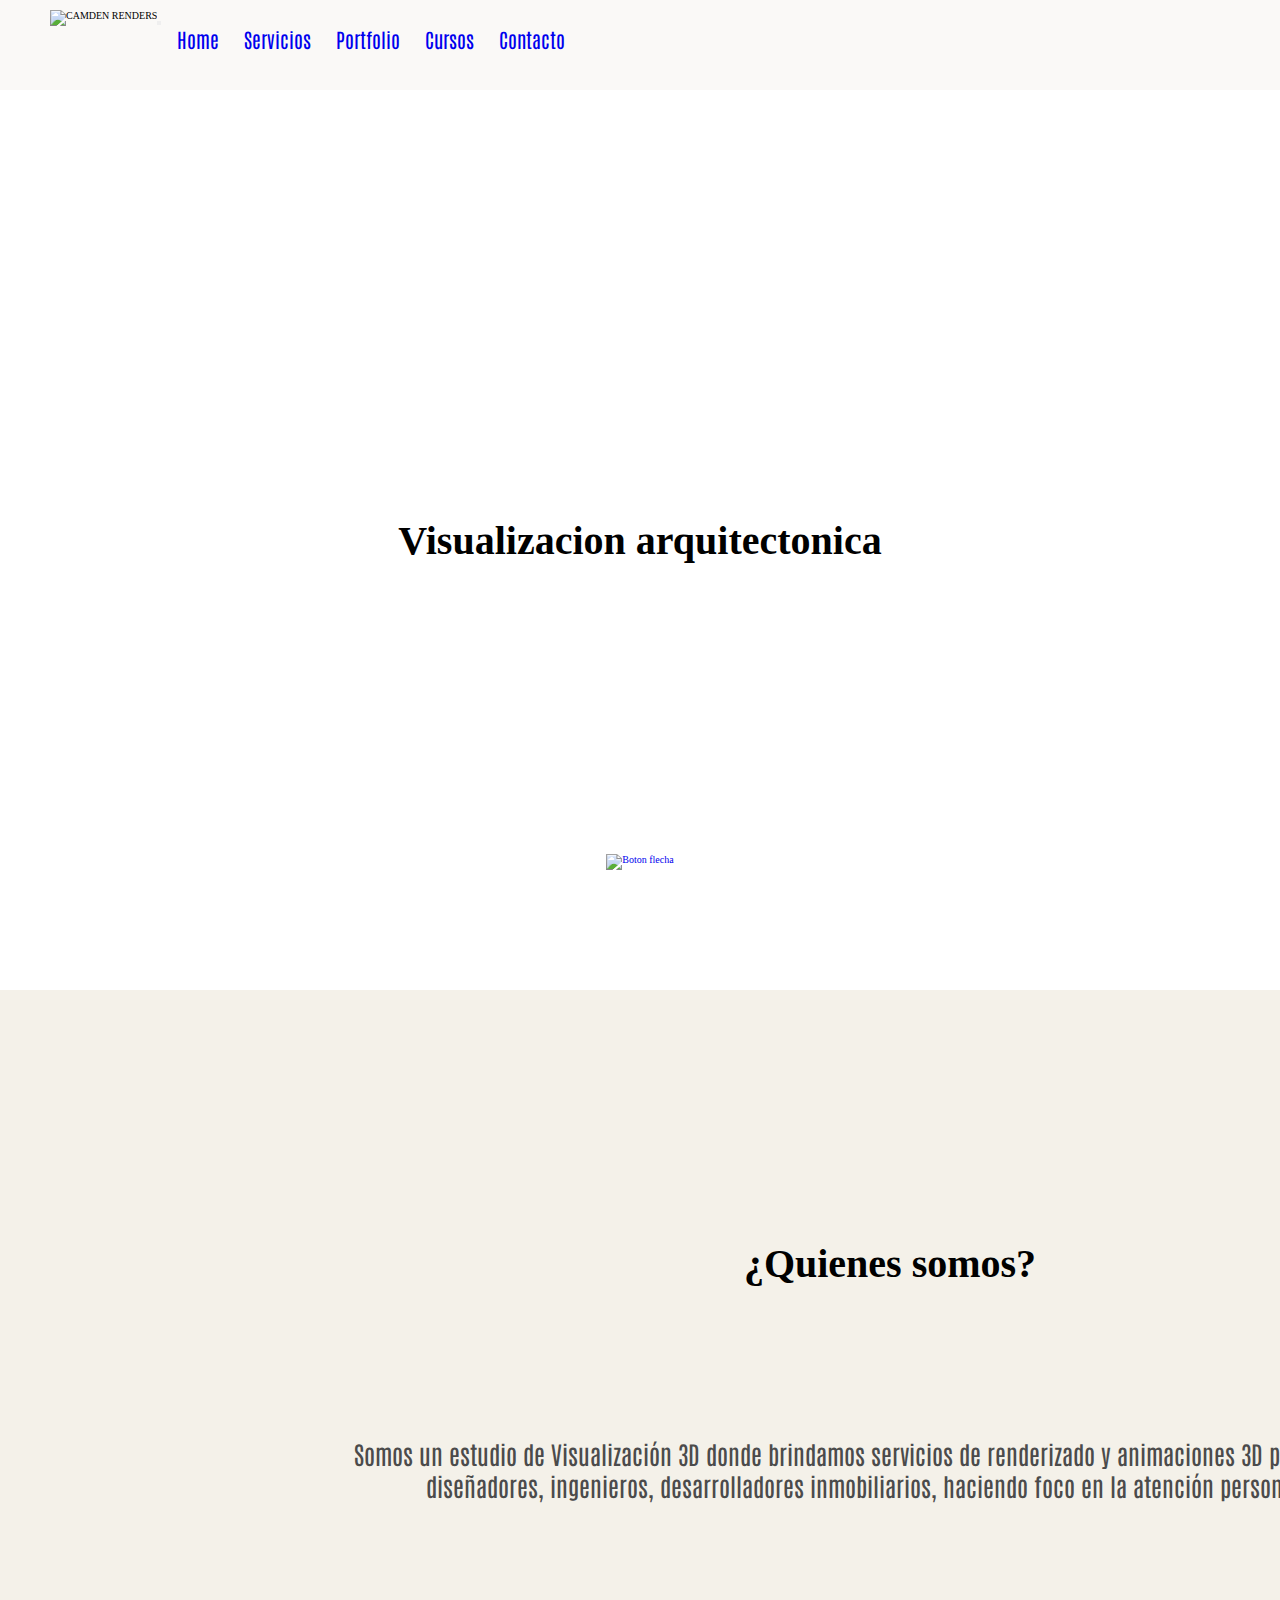
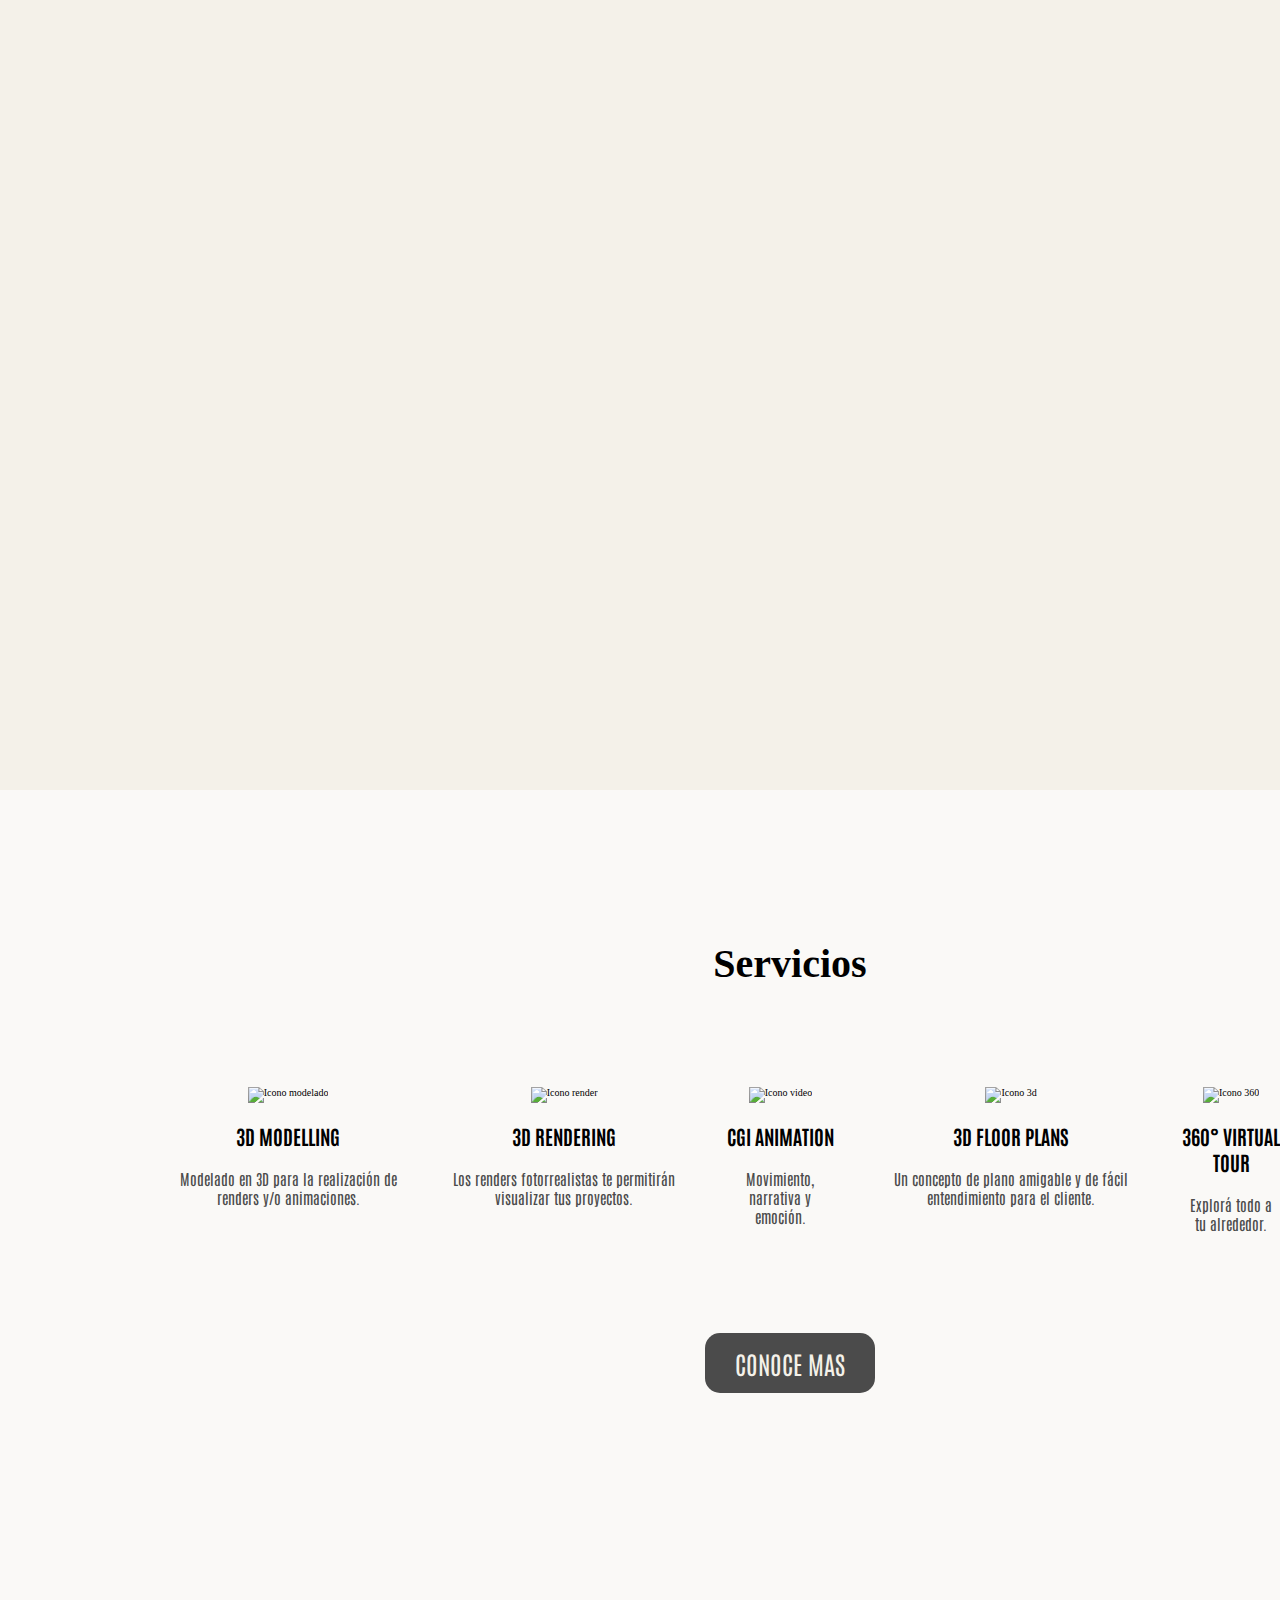
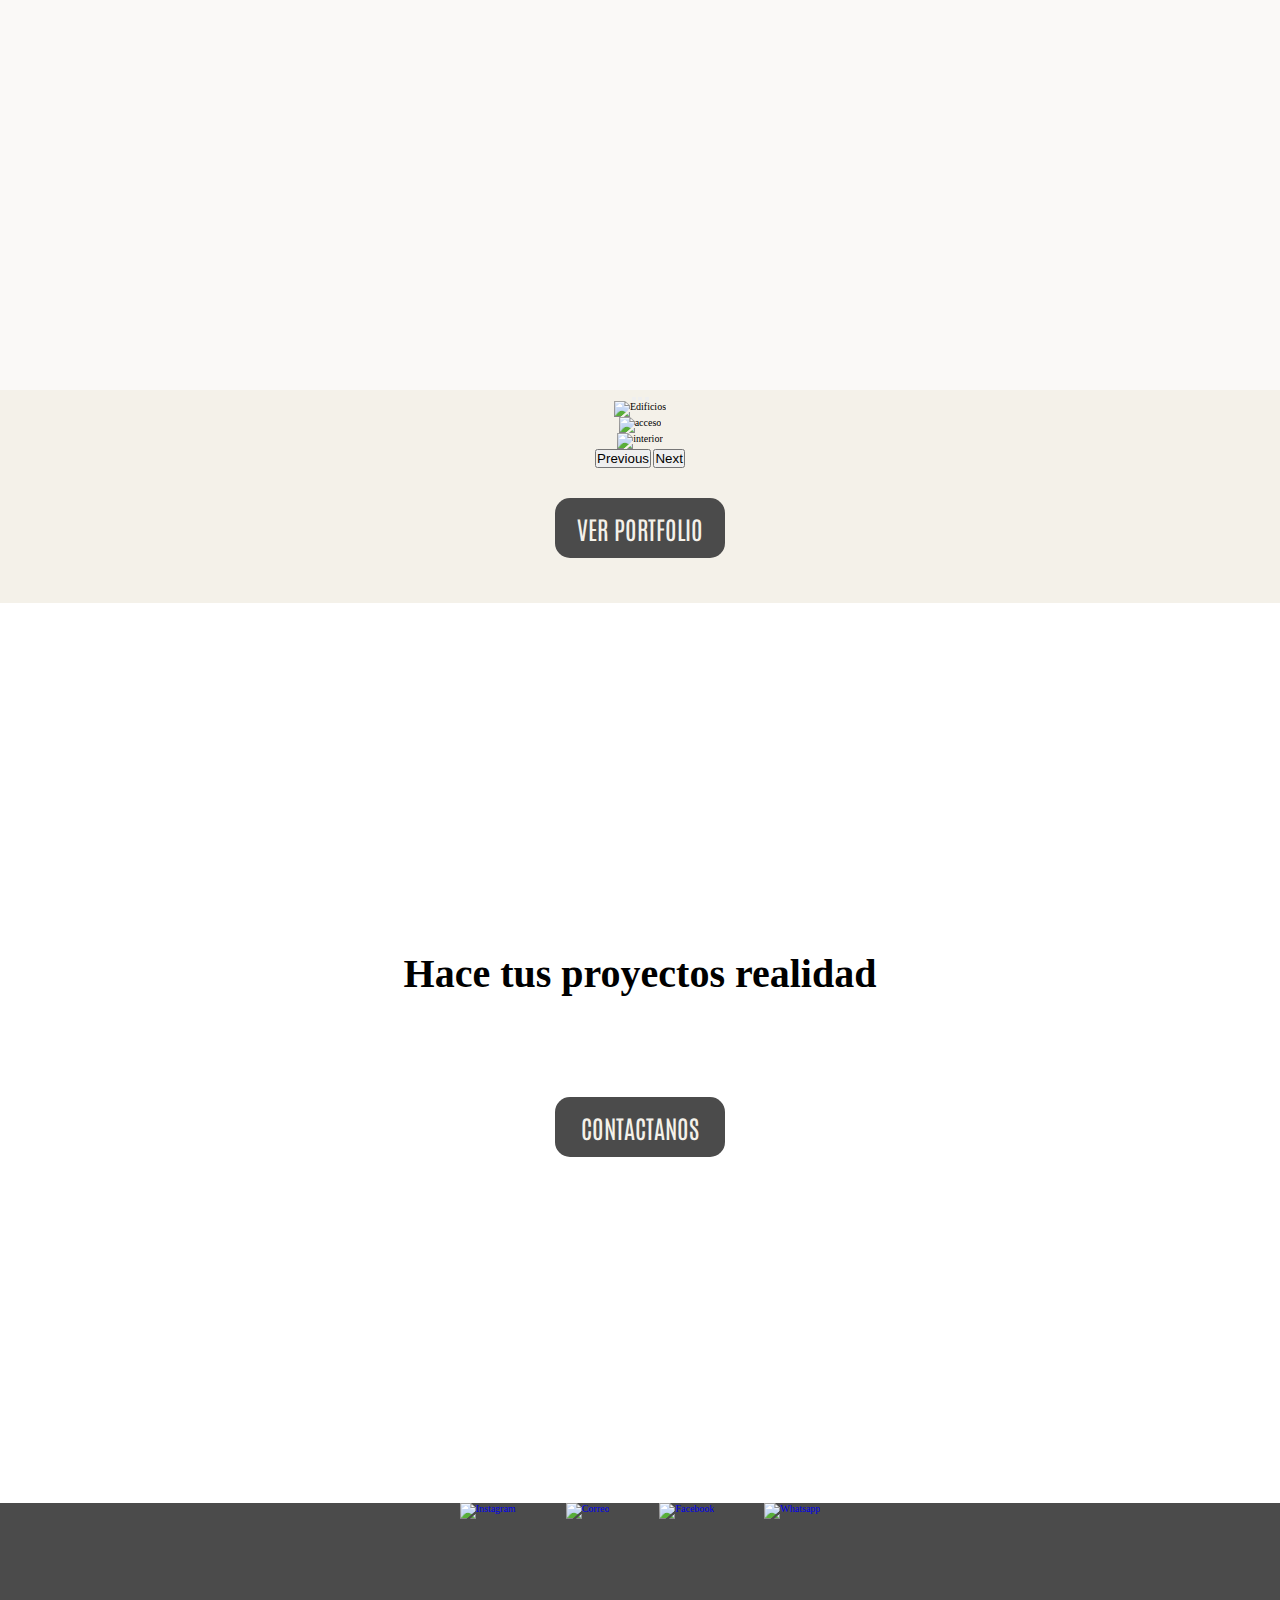
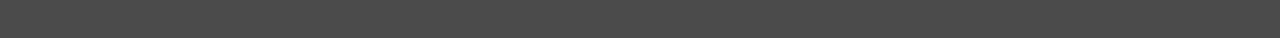
==== index.html @ d3255686 "changes2" ====
<!DOCTYPE html>

<html lang="en">

<head>
    <meta charset="UTF-8">
    <meta http-equiv="X-UA-Compatible" content="IE=edge">
    <meta name="viewport" content="width=device-width, initial-scale=1.0">
    <title>Camden Renders | Home</title>
    <link rel="preconnect" href="https://fonts.googleapis.com">
    <link rel="preconnect" href="https://fonts.gstatic.com" crossorigin>
   
 <!-- FUENTES --> 
    <link href="https://fonts.googleapis.com/css2?family=Antonio:wght@100&display=swap" rel="stylesheet">

<!-- BOOTSTRAP -->
    <link href="https://cdn.jsdelivr.net/npm/bootstrap@5.3.0-alpha1/dist/css/bootstrap.min.css" rel="stylesheet" integrity="sha384-GLhlTQ8iRABdZLl6O3oVMWSktQOp6b7In1Zl3/Jr59b6EGGoI1aFkw7cmDA6j6gD" crossorigin="anonymous">
        
<!-- CSS -->
    <link rel="stylesheet" href="./css/estilos.css">

</head>

<body>

    <div class="grid_container_index">
    
        <!-- MENU -->

        <header>
            <div class="logo">
                <img src="./img/logo.png" alt="CAMDEN RENDERS">
            </div> 
            <nav class="navbar navbar-expand-lg bg-body-tertiary menu">
                <div class="container-fluid">
                    <a class="navbar-brand" href="#"></a>
                    <button class="navbar-toggler" type="button" data-bs-toggle="collapse" data-bs-target="#navbarNavAltMarkup" aria-controls="navbarNavAltMarkup" aria-expanded="false" aria-label="Toggle navigation">
                    <span class="navbar-toggler-icon"></span>
                    </button>
                    <div class="collapse navbar-collapse nav-link" id="navbarNavAltMarkup">
                        <div class="navbar-nav">
                          <a class="nav-link active" aria-current="page" href="./index.html" id="menu2">Home</a>
                          <a class="nav-link" href="./pages/servicios.html" id="menu2">Servicios</a>
                          <a class="nav-link" href="./pages/portfolio.html" id="menu2">Portfolio</a>
                          <a class="nav-link" href="./pages/cursos.html" id="menu2">Cursos</a>
                          <a class="nav-link" href="./pages/contacto.html" id="menu2">Contacto</a>
                        </div>
                    </div>
                </div>
            </nav>
        </header>


        <!-- PRINCIPAL -->

        <main>
            <div>
                <h1>Visualizacion arquitectonica</h1>
            </div>
            <div class="boton_flecha">
                <a href="#quienes_somos">
                    <img src="./img/flecha.png" alt="Boton flecha">
                </a>
            </div>
        </main>


        <!-- SECUNDARIO -->

        <section class="seccion1" id="quienes_somos">
            <article>
                <h2>¿Quienes somos?</h2>
                <p>Somos un estudio de Visualización 3D donde brindamos servicios de renderizado y animaciones 3D para arquitectos, diseñadores, ingenieros, desarrolladores inmobiliarios, haciendo foco en la atención personalizada.</p>
            </article>
        </section>

        
        <section class="seccion2">
            <article>
                <h2>Servicios</h2>
            </article>
            <div class="home_lista_servicios">
                <ul>
                    <li class="home_icono_servicios1">
                        <div>
                            <img src="./img/icono-modelado.png" alt="Icono modelado">
                        </div>
                        <div>
                            <h3>3D MODELLING</h3>
                            <p>Modelado en 3D para la realización de renders y/o animaciones.</p>
                        </div>
                    </li>
                    <li class="home_icono_servicios2">
                        <div>
                            <img src="./img/icono-render.png" alt="Icono render">
                        </div>
                        <div>
                            <h3>3D RENDERING</h3>
                            <p>Los renders fotorrealistas te permitirán visualizar tus proyectos.</p>
                        </div>
                    </li>
                    <li class="home_icono_servicios3">
                        <div>
                            <img src="./img/icono-video.png" alt="Icono video">
                        </div>
                        <div>
                            <h3>CGI ANIMATION</h3>
                            <p>Movimiento, narrativa y emoción.</p>
                        </div>
                    </li>
                    <li class="home_icono_servicios4">
                        <div>
                            <img src="./img/icono-3d.png" alt="Icono 3d">
                        </div>
                        <div>
                            <h3>3D FLOOR PLANS</h3>
                            <p>Un concepto de plano amigable y de fácil entendimiento para el cliente.</p>
                        </div>
                    </li>
                    <li class="home_icono_servicios5">
                        <div>
                            <img src="./img/icono-360.png" alt="Icono 360">
                        </div>
                        <div>
                            <h3>360° VIRTUAL TOUR</h3>
                            <p>Explorá todo a tu alrededor.</p>
                        </div>
                    </li>
                    <li class="home_icono_servicios6">
                        <div>
                            <img src="./img/icono-virtual.png" alt="Icono realidad virtual">
                        </div>
                        <div>
                            <h3>REAL TIME VR</h3>
                            <p>Interactúa con tu proyecto.</p>
                        </div>
                    </li>
                </ul>
            </div>
            <div>
                <a href="./pages/servicios.html"><input type="button" value="CONOCE MAS" class="boton"></a>
            </div>
        </section>


        <section class="seccion3">
             <div id="carouselExampleIndicators" class="carousel slide">
                <div class="carousel-indicators">
                    <button type="button" data-bs-target="#carouselExampleIndicators" data-bs-slide-to="0" class="active" aria-current="true" aria-label="Slide 1"></button>
                    <button type="button" data-bs-target="#carouselExampleIndicators" data-bs-slide-to="1" aria-label="Slide 2"></button>
                    <button type="button" data-bs-target="#carouselExampleIndicators" data-bs-slide-to="2" aria-label="Slide 3"></button>
                </div>
                <div class="carousel-inner">
                    <div class="carousel-item active">
                        <img src="./img/exterior1.jpg" class="d-block w-100 imagen3" alt="Edificios">
                    </div>
                    <div class="carousel-item">
                        <img src="./img/exterior6.jpg" class="d-block w-100 imagen3" alt="acceso">
                    </div>
                    <div class="carousel-item">
                        <img src="./img/interior7.jpg" class="d-block w-100 imagen3" alt="interior">
                    </div>
                </div>
                <button class="carousel-control-prev" type="button" data-bs-target="#carouselExampleIndicators" data-bs-slide="prev">
                    <span class="carousel-control-prev-icon" aria-hidden="true"></span>
                    <span class="visually-hidden">Previous</span>
                </button>
                <button class="carousel-control-next" type="button" data-bs-target="#carouselExampleIndicators" data-bs-slide="next">
                    <span class="carousel-control-next-icon" aria-hidden="true"></span>
                    <span class="visually-hidden">Next</span>
                </button>
            </div>
            <article class="seccion3_boton">
                <div>
                    <a href="./pages/portfolio.html"><input type="button" value="VER PORTFOLIO" class="boton" id="boton_verportfolio"></a>
                </div>
            </article>
        </section>


        <section class="seccion4">
            <article>
                <h2>Hace tus proyectos realidad</h2>
                <div>
                    <a href="./pages/contacto.html"><input type="button" value="CONTACTANOS" class="boton"></a>
                </div>
            </article>
        </section>


        <!-- FOOTER -->

        <footer>
            <ul class="footer">
                <li class="redes">
                    <a href="https://www.instagram.com/camden.renders/">
                        <img src="./img/icono-ig.png" alt="Instagram">
                    </a>
                </li>
                <li class="redes">
                    <a href="https://mail.google.com/">
                        <img src="./img/icono-correo.png" alt="Correo">
                    </a>
                </li>
                <li class="redes">
                    <a href="https://www.facebook.com/camden.renders">
                        <img src="./img/icono-face.png" alt="Facebook">
                    </a>
                </li>
                <li class="redes">
                    <a href="https://web.whatsapp.com/">
                        <img src="./img/icono-whatsapp.png" alt="Whatsapp">
                    </a>
                </li>
            </ul>
        </footer>

    </div>

    
<!-- BOOTSTRAP -->
    <script src="https://cdn.jsdelivr.net/npm/bootstrap@5.3.0-alpha1/dist/js/bootstrap.bundle.min.js" integrity="sha384-w76AqPfDkMBDXo30jS1Sgez6pr3x5MlQ1ZAGC+nuZB+EYdgRZgiwxhTBTkF7CXvN" crossorigin="anonymous"></script>

</body>

</html>
---- css/estilos.css ----
/* FUENTES */
@font-face {
  font-family: julyit;
  src: url(../fuentes/julyit.otf);
}
@font-face {
  font-family: advent;
  src: url(../fuentes/advent.otf);
}
@font-face {
  font-family: tiffanyscript;
  src: url(../fuentes/tiffanyscript.ttf);
}
/* COLORES BACKGROUND */
/* TITULO 1 */
/* TITULO 2 */
/* TITULO 3 */
/* PARRAFO */
/* HEADER - LOGO - NAVBAR */
/* IMAGENES */
/* BOTONES */
/* FOOTER */
.grid_container_index {
  display: grid;
  grid-template-columns: 1fr;
  grid-template-rows: repeat(7 1fr);
  grid-template-areas: "header" "main" "seccion1" "seccion2" "seccion3" "seccion4" "footer";
}
.grid_container_index header {
  grid-area: header;
  width: 100%;
  height: 10vh;
  background-color: #faf9f7;
  display: flex;
  position: sticky;
  top: 0;
  z-index: 2;
}
.grid_container_index header .logo img {
  width: 150px;
  margin-left: 50px;
  margin-top: 10px;
}
.grid_container_index header .menu {
  font-family: Antonio;
  font-size: 2rem;
  color: #4b4b4b;
}
.grid_container_index header #menu2 {
  padding-left: 20px;
}
.grid_container_index main {
  grid-area: main;
  background-image: url(../img/portada_home.jpg);
  background-position: center;
  background-size: cover;
  height: 100vh;
  width: 100%;
  position: relative;
  display: flex;
  justify-content: center;
  align-items: center;
  flex-direction: column;
}
.grid_container_index main h1 {
  font-family: tiffanyscript;
  font-size: 4rem;
  color: black;
  font-weight: bold;
  text-align: center;
}
.grid_container_index main .boton_flecha img {
  height: 100px;
}
.grid_container_index main .boton_flecha {
  position: absolute;
  bottom: 120px;
}
.grid_container_index section {
  width: 100%;
}
.grid_container_index .seccion1 {
  grid-area: seccion1;
  background-color: #f4f1e9;
  padding: 250px;
  height: 100vh;
}
.grid_container_index .seccion1 h2 {
  font-family: tiffanyscript;
  font-size: 4rem;
  color: black;
  text-align: center;
}
.grid_container_index .seccion1 p {
  font-family: "Antonio", sans-serif;
  font-size: 25px;
  color: #4b4b4b;
  text-align: center;
  padding-top: 150px;
  padding-left: 100px;
  padding-right: 100px;
}
.grid_container_index .seccion2 {
  grid-area: seccion2;
  height: 100vh;
  background-color: #faf9f7;
  text-align: center;
  padding: 150px;
}
.grid_container_index .seccion2 h2 {
  font-family: tiffanyscript;
  font-size: 4rem;
  color: black;
  text-align: center;
}
.grid_container_index .seccion2 .home_lista_servicios img {
  height: 100px;
}
.grid_container_index .seccion2 .home_lista_servicios {
  margin-top: 100px;
}
.grid_container_index .seccion2 ul {
  display: flex;
  flex-direction: row;
  justify-content: center;
}
.grid_container_index .seccion2 h3 {
  font-family: "Antonio", sans-serif;
  font-size: 2rem;
  color: black;
  text-align: center;
  margin-top: 20px;
  padding-bottom: 20px;
}
.grid_container_index .seccion2 p {
  font-family: "Antonio", sans-serif;
  font-size: 15px;
  color: #4b4b4b;
  text-align: center;
  padding-left: 20px;
  padding-right: 20px;
}
.grid_container_index .seccion2 .boton {
  color: #f4f1e9;
  background-color: #4b4b4b;
  font-family: "Antonio", sans-serif;
  font-size: 2.5rem;
  text-align: center;
  width: 170px;
  height: 60px;
  border-radius: 15px;
  border: none;
  margin-top: 100px;
}
.grid_container_index .seccion2 .boton:hover {
  background-color: #dbdbdb;
  color: #4b4b4b;
}
.grid_container_index .seccion3 {
  grid-area: seccion3;
  background-color: #f4f1e9;
  text-align: center;
}
.grid_container_index .seccion3 .seccion3_boton {
  height: 15vh;
}
.grid_container_index .seccion3 .boton {
  color: #f4f1e9;
  background-color: #4b4b4b;
  font-family: "Antonio", sans-serif;
  font-size: 2.5rem;
  text-align: center;
  width: 170px;
  height: 60px;
  border-radius: 15px;
  border: none;
  margin-top: 30px;
}
.grid_container_index .seccion3 .boton:hover {
  background-color: #dbdbdb;
  color: #4b4b4b;
}
.grid_container_index .seccion4 {
  grid-area: seccion4;
  background-image: url(../img/portada_home2.jpg);
  background-position: center;
  background-size: cover;
  height: 100vh;
  width: 100%;
  display: flex;
  justify-content: center;
  align-items: center;
  flex-direction: column;
  text-align: center;
}
.grid_container_index .seccion4 h2 {
  font-family: tiffanyscript;
  font-size: 4rem;
  color: black;
  text-align: center;
}
.grid_container_index .seccion4 .boton {
  color: #f4f1e9;
  background-color: #4b4b4b;
  font-family: "Antonio", sans-serif;
  font-size: 2.5rem;
  text-align: center;
  width: 170px;
  height: 60px;
  border-radius: 15px;
  border: none;
  margin-top: 100px;
}
.grid_container_index .seccion4 .boton:hover {
  background-color: #dbdbdb;
  color: #4b4b4b;
}
.grid_container_index footer {
  grid-area: footer;
  width: 100%;
  background-color: #4b4b4b;
  height: 15vh;
}
.grid_container_index footer .footer {
  display: flex;
  flex-direction: row;
  justify-content: center;
  align-items: center;
}
.grid_container_index footer .redes img {
  height: 65px;
  padding-left: 25px;
  padding-right: 25px;
}

/* GENERALES */
a {
  text-decoration: none;
}

* {
  margin: 0;
  padding: 0;
}

html {
  font-size: 62.5%;
}

li {
  list-style: none;
}

/*# sourceMappingURL=estilos.css.map */
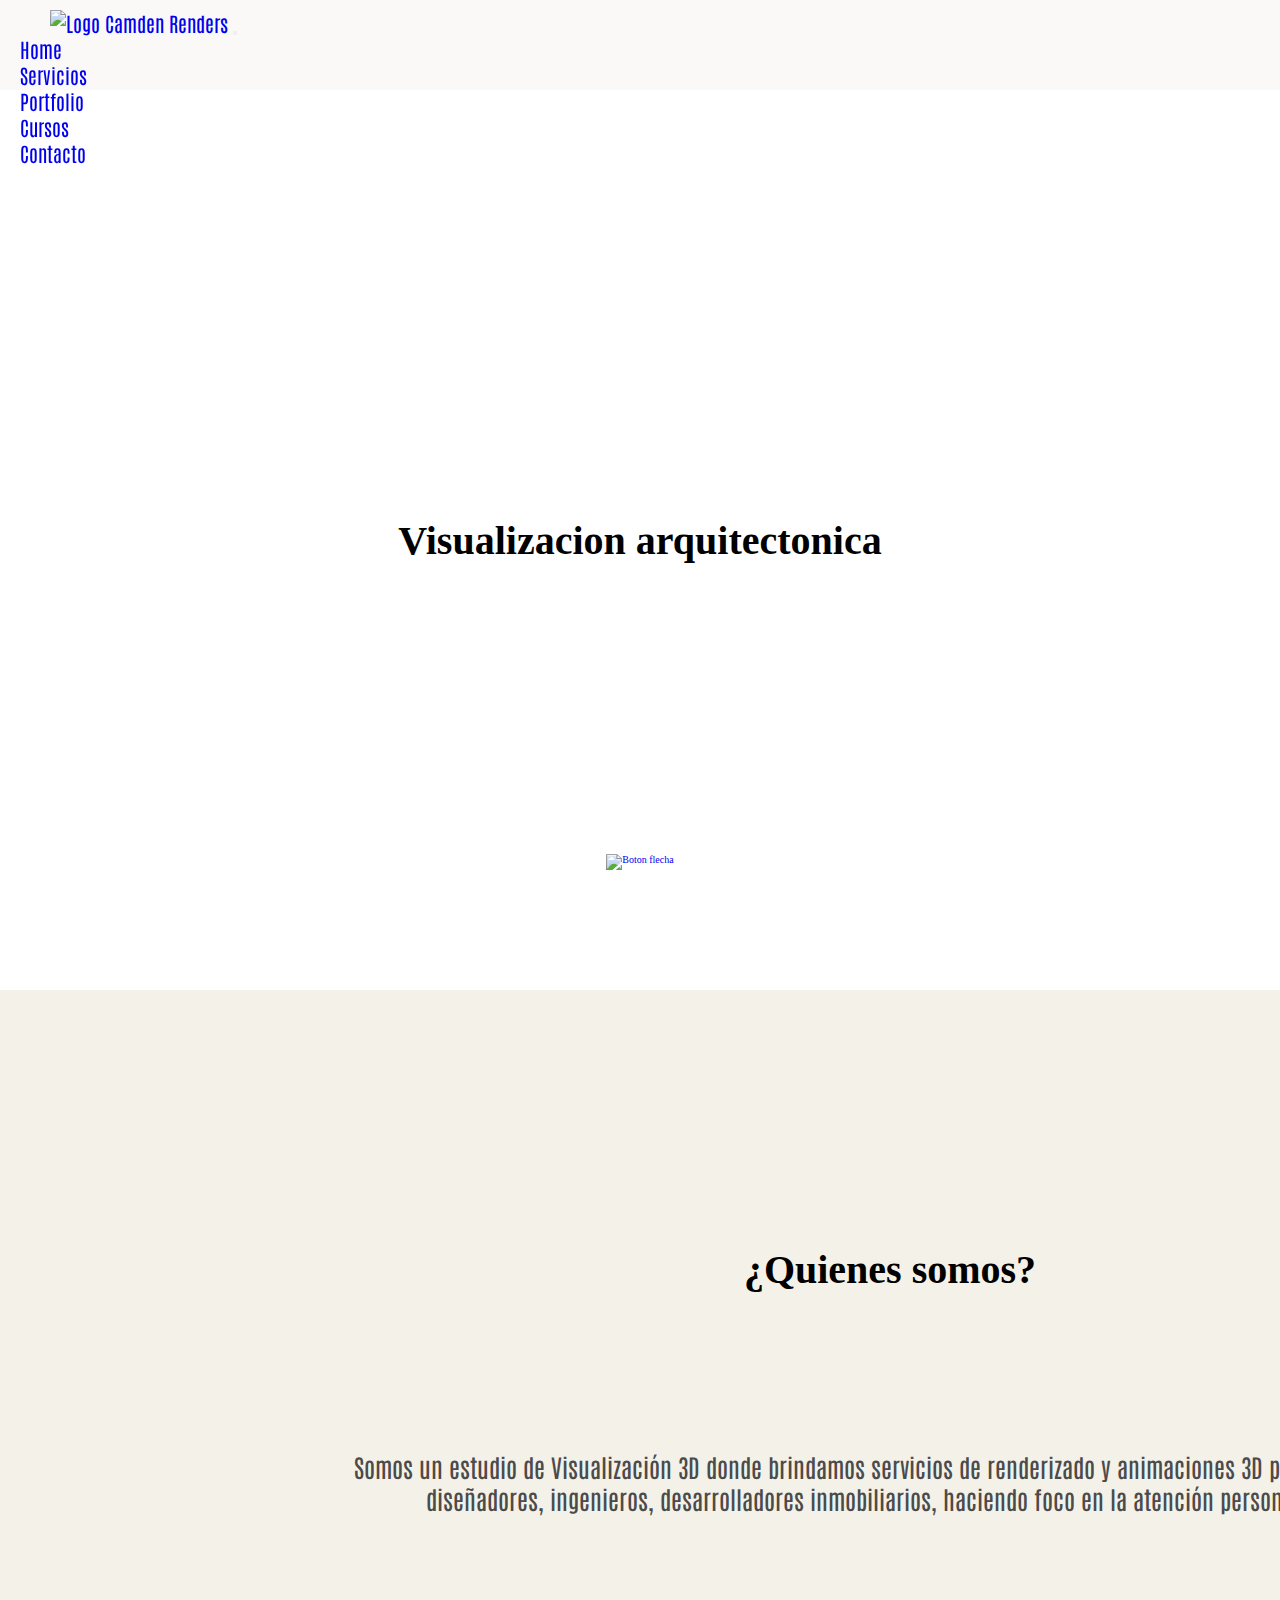
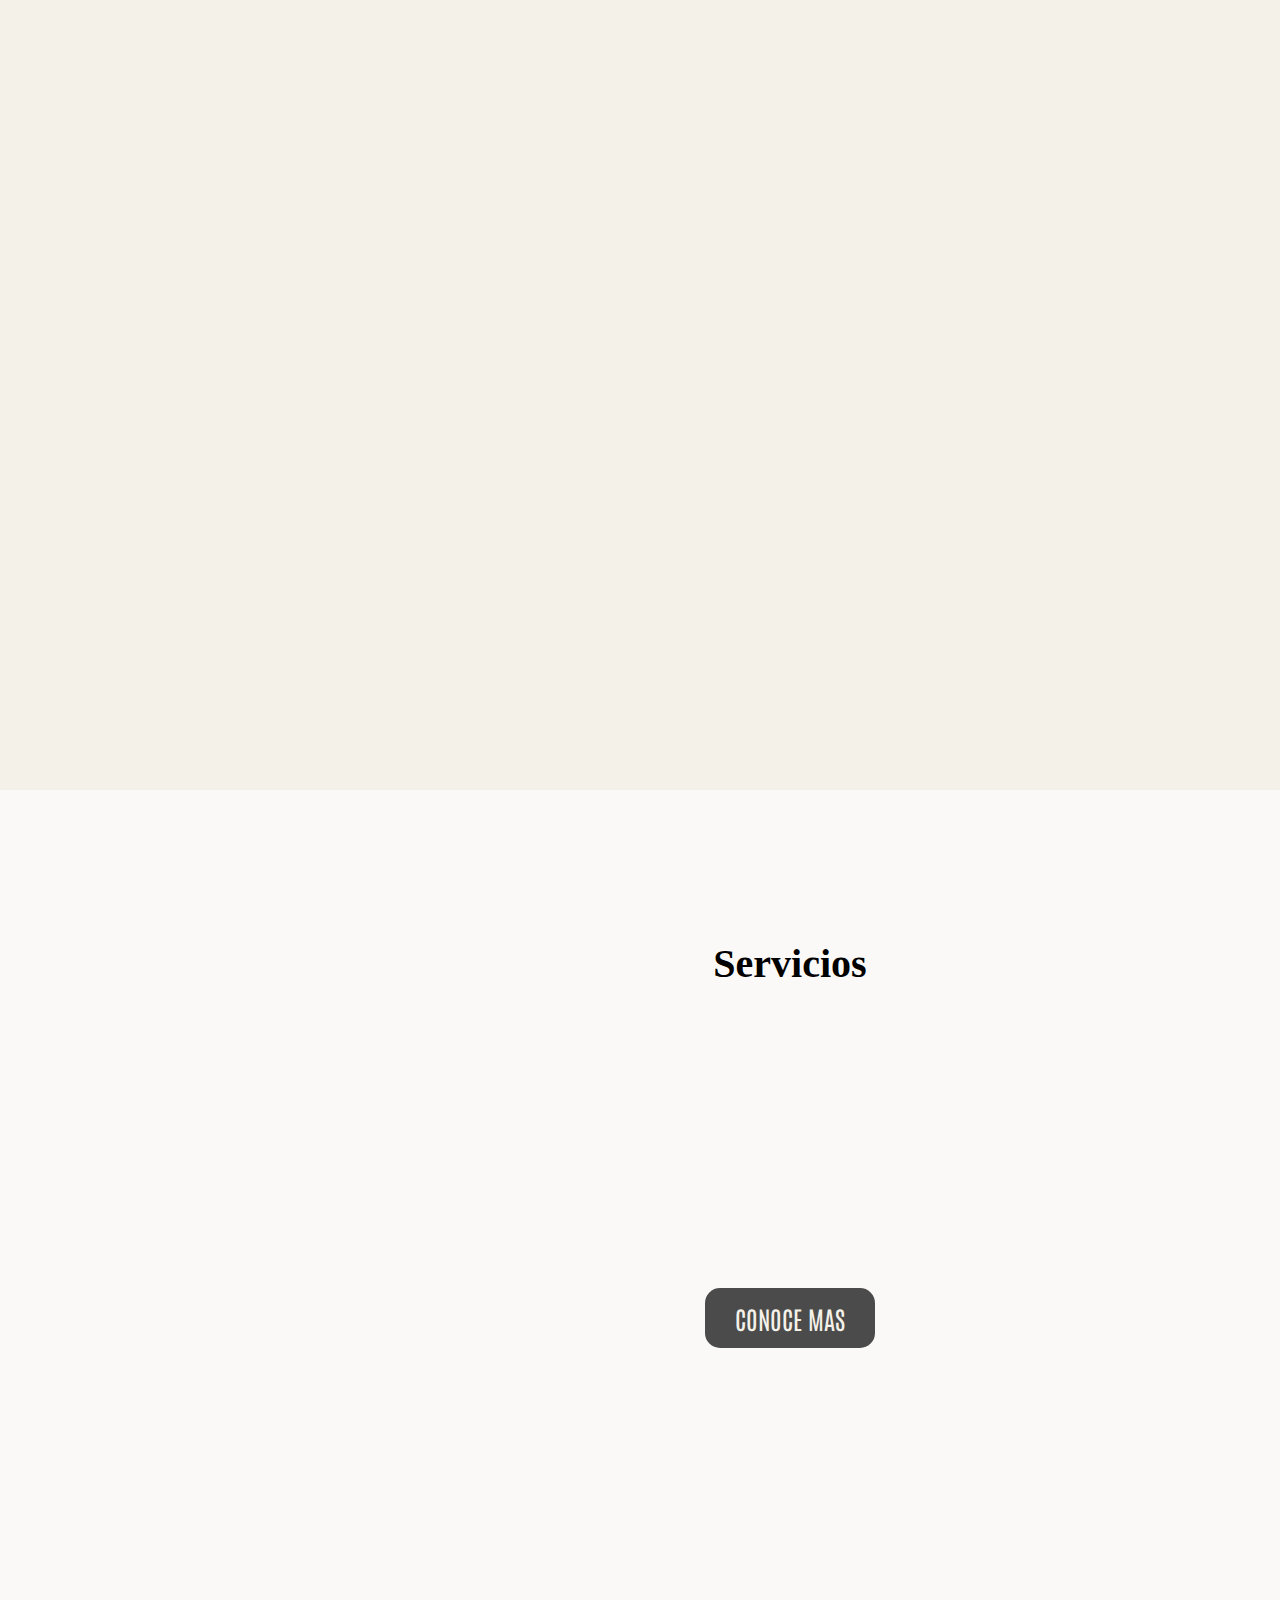
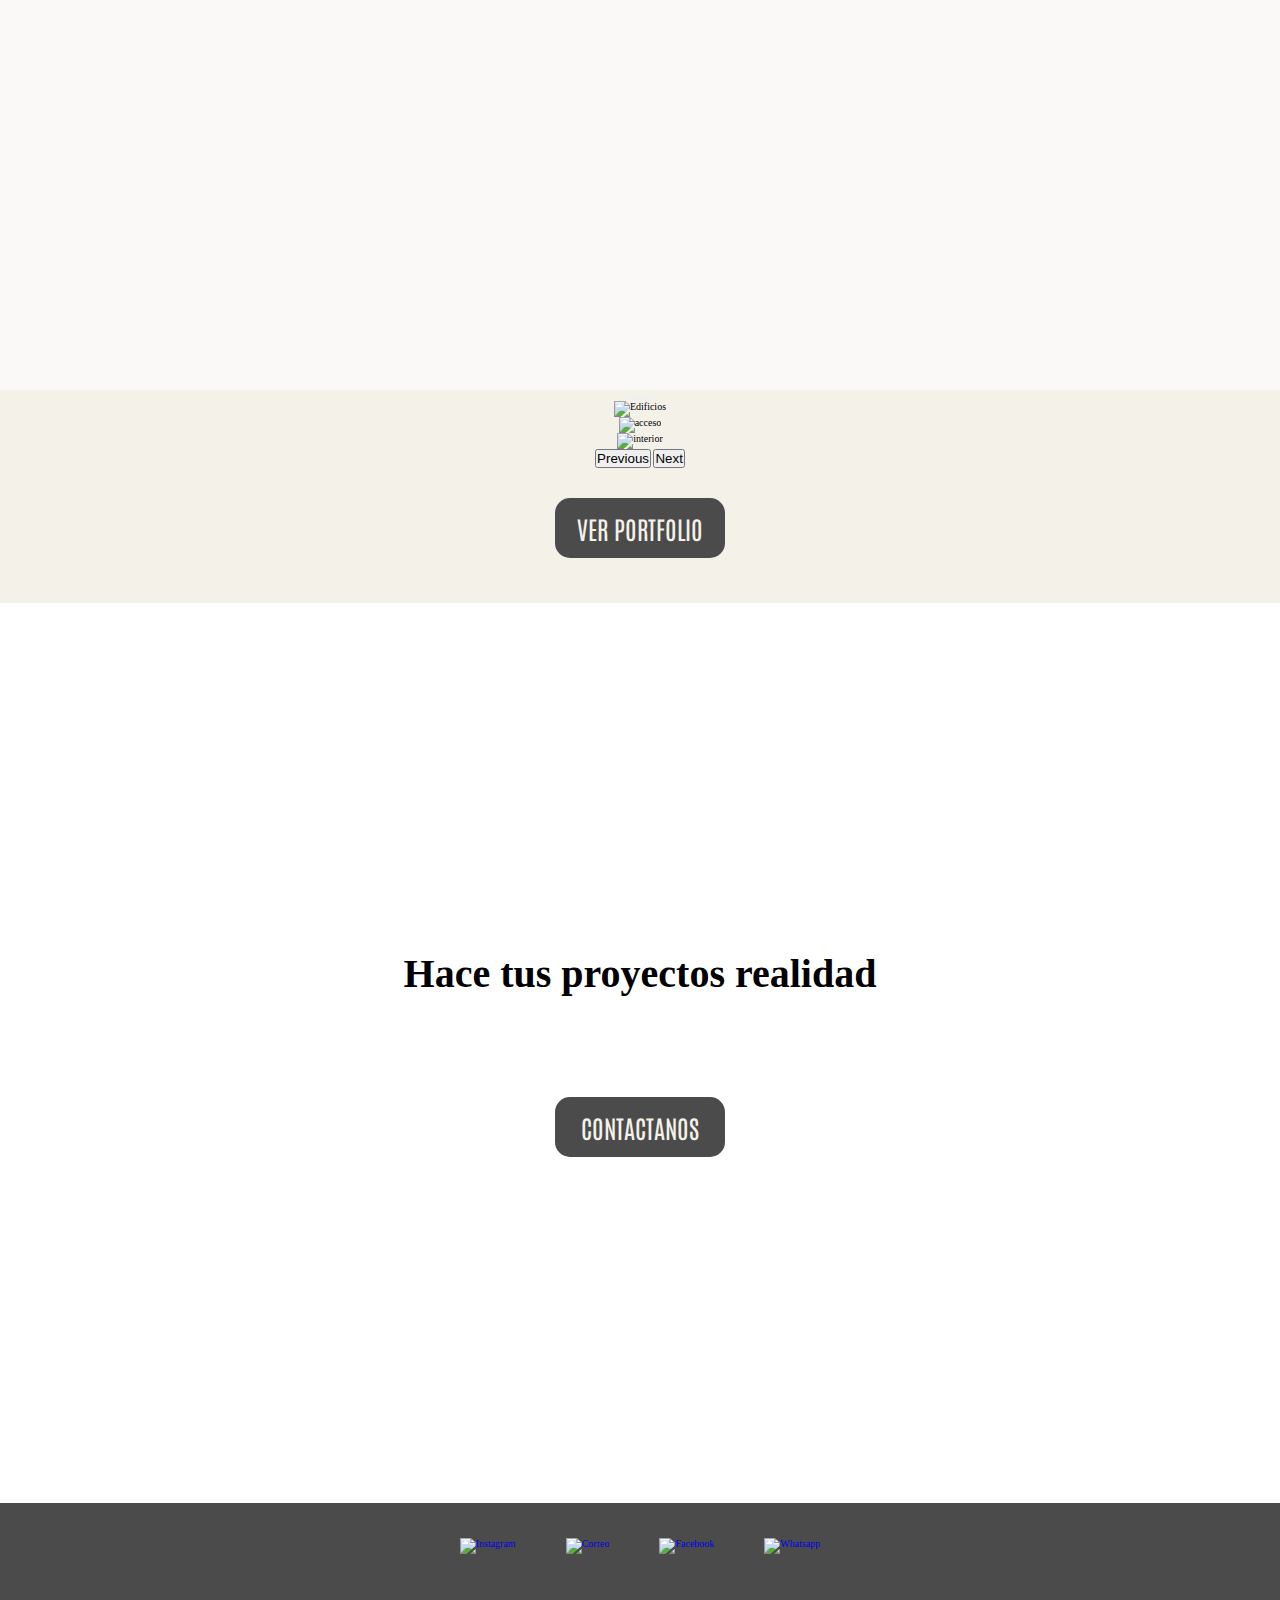
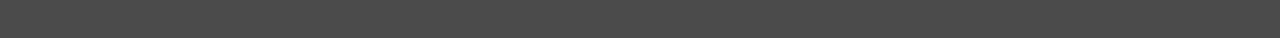
==== commit 6fd4f23d: "changes15" ====
--- a/index.html
+++ b/index.html
@@ -6,7 +6,9 @@
     <meta charset="UTF-8">
     <meta http-equiv="X-UA-Compatible" content="IE=edge">
     <meta name="viewport" content="width=device-width, initial-scale=1.0">
-    <title>Camden Renders | Home</title>
+    <meta name="description" content="Estudio de visualización arquitectónica que dedicado a la realización de renders, realidad virtual y diseño 3d para tus proyectos.">
+    <meta name="keywords" content="renders, visuailizacion arquitectonica, arquitectura, diseño 3d, renders interiores, renders exteriores, realidad virtual, visualizacio 3d, diseño, interiorismo, rendering, architectural visualization, interior design, servicios de renders, tour 360, recorrido virtual, recorrido arquitectonico, modelado en 3d, 3d modelling">
+    <title>Camden Renders | Le damos vida a tus proyectos - Home</title>
     <link rel="preconnect" href="https://fonts.googleapis.com">
     <link rel="preconnect" href="https://fonts.gstatic.com" crossorigin>
    
@@ -19,6 +21,9 @@
 <!-- CSS -->
     <link rel="stylesheet" href="./css/estilos.css">
 
+<!-- AOS -->
+    <link href="https://unpkg.com/aos@2.3.1/dist/aos.css" rel="stylesheet">
+
 </head>
 
 <body>
@@ -28,24 +33,33 @@
         <!-- MENU -->
 
         <header>
-            <div class="logo">
-                <img src="./img/logo.png" alt="CAMDEN RENDERS">
-            </div> 
-            <nav class="navbar navbar-expand-lg bg-body-tertiary menu">
+            <nav class="navbar navbar-expand-md bg-body-tertiary menu">
                 <div class="container-fluid">
-                    <a class="navbar-brand" href="#"></a>
-                    <button class="navbar-toggler" type="button" data-bs-toggle="collapse" data-bs-target="#navbarNavAltMarkup" aria-controls="navbarNavAltMarkup" aria-expanded="false" aria-label="Toggle navigation">
+                    <a class="navbar-brand logo" href="./index.html">
+                        <img src="./img/logo.png" alt=" Logo Camden Renders">   
+                    </a>
+                <button class="navbar-toggler" type="button" data-bs-toggle="collapse" data-bs-target="#navbarNav" aria-controls="navbarNav" aria-expanded="false" aria-label="Toggle navigation">
                     <span class="navbar-toggler-icon"></span>
-                    </button>
-                    <div class="collapse navbar-collapse nav-link" id="navbarNavAltMarkup">
-                        <div class="navbar-nav">
-                          <a class="nav-link active" aria-current="page" href="./index.html" id="menu2">Home</a>
-                          <a class="nav-link" href="./pages/servicios.html" id="menu2">Servicios</a>
-                          <a class="nav-link" href="./pages/portfolio.html" id="menu2">Portfolio</a>
-                          <a class="nav-link" href="./pages/cursos.html" id="menu2">Cursos</a>
-                          <a class="nav-link" href="./pages/contacto.html" id="menu2">Contacto</a>
-                        </div>
-                    </div>
+                </button>
+                <div class="collapse navbar-collapse justify-content-end" id="navbarNav">
+                    <ul class="navbar-nav">
+                    <li class="nav-item">
+                        <a class="nav-link active" aria-current="page" href="./index.html" id="menu2">Home</a>
+                    </li>
+                    <li class="nav-item">
+                        <a class="nav-link" href="./pages/servicios.html" id="menu2">Servicios</a>
+                    </li>
+                    <li class="nav-item">
+                        <a class="nav-link" href="./pages/portfolio.html" id="menu2">Portfolio</a>
+                    </li>
+                    <li class="nav-item">
+                        <a class="nav-link" href="./pages/cursos.html" id="menu2">Cursos</a>
+                    </li>
+                    <li class="nav-item">
+                        <a class="nav-link" href="./pages/contacto.html" id="menu2">Contacto</a>
+                    </li>
+                    </ul>
+                </div>
                 </div>
             </nav>
         </header>
@@ -81,58 +95,31 @@
             </article>
             <div class="home_lista_servicios">
                 <ul>
-                    <li class="home_icono_servicios1">
-                        <div>
+                    <li>
+                        <div data-aos="zoom-in">
                             <img src="./img/icono-modelado.png" alt="Icono modelado">
                         </div>
-                        <div>
+                        <div data-aos="zoom-in">
                             <h3>3D MODELLING</h3>
                             <p>Modelado en 3D para la realización de renders y/o animaciones.</p>
                         </div>
                     </li>
-                    <li class="home_icono_servicios2">
-                        <div>
+                    <li>
+                        <div data-aos="zoom-in">
                             <img src="./img/icono-render.png" alt="Icono render">
                         </div>
-                        <div>
+                        <div data-aos="zoom-in">
                             <h3>3D RENDERING</h3>
                             <p>Los renders fotorrealistas te permitirán visualizar tus proyectos.</p>
                         </div>
                     </li>
-                    <li class="home_icono_servicios3">
-                        <div>
+                    <li>
+                        <div data-aos="zoom-in">
                             <img src="./img/icono-video.png" alt="Icono video">
                         </div>
-                        <div>
+                        <div data-aos="zoom-in">
                             <h3>CGI ANIMATION</h3>
-                            <p>Movimiento, narrativa y emoción.</p>
-                        </div>
-                    </li>
-                    <li class="home_icono_servicios4">
-                        <div>
-                            <img src="./img/icono-3d.png" alt="Icono 3d">
-                        </div>
-                        <div>
-                            <h3>3D FLOOR PLANS</h3>
-                            <p>Un concepto de plano amigable y de fácil entendimiento para el cliente.</p>
-                        </div>
-                    </li>
-                    <li class="home_icono_servicios5">
-                        <div>
-                            <img src="./img/icono-360.png" alt="Icono 360">
-                        </div>
-                        <div>
-                            <h3>360° VIRTUAL TOUR</h3>
-                            <p>Explorá todo a tu alrededor.</p>
-                        </div>
-                    </li>
-                    <li class="home_icono_servicios6">
-                        <div>
-                            <img src="./img/icono-virtual.png" alt="Icono realidad virtual">
-                        </div>
-                        <div>
-                            <h3>REAL TIME VR</h3>
-                            <p>Interactúa con tu proyecto.</p>
+                            <p>Viví tu proyecto a través de un recorrido con recursos cinematográficos.</p>
                         </div>
                     </li>
                 </ul>
@@ -158,7 +145,7 @@
                         <img src="./img/exterior6.jpg" class="d-block w-100 imagen3" alt="acceso">
                     </div>
                     <div class="carousel-item">
-                        <img src="./img/interior7.jpg" class="d-block w-100 imagen3" alt="interior">
+                        <img src="./img/interior1.jpg" class="d-block w-100 imagen3" alt="interior">
                     </div>
                 </div>
                 <button class="carousel-control-prev" type="button" data-bs-target="#carouselExampleIndicators" data-bs-slide="prev">
@@ -219,8 +206,15 @@
 
     
 <!-- BOOTSTRAP -->
+
     <script src="https://cdn.jsdelivr.net/npm/bootstrap@5.3.0-alpha1/dist/js/bootstrap.bundle.min.js" integrity="sha384-w76AqPfDkMBDXo30jS1Sgez6pr3x5MlQ1ZAGC+nuZB+EYdgRZgiwxhTBTkF7CXvN" crossorigin="anonymous"></script>
 
+<!-- AOS -->
+    <script src="https://unpkg.com/aos@2.3.1/dist/aos.js"></script>
+    <script>
+        AOS.init();
+    </script>
+
 </body>
 
 </html>--- a/css/estilos.css
+++ b/css/estilos.css
@@ -90,6 +90,7 @@
   font-size: 4rem;
   color: black;
   text-align: center;
+  line-height: 6rem;
 }
 .grid_container_index .seccion1 p {
   font-family: "Antonio", sans-serif;
@@ -231,8 +232,780 @@
   height: 65px;
   padding-left: 25px;
   padding-right: 25px;
+  margin-top: 35px;
 }
 
+@media (max-width: 768px) {
+  .grid_container_index header {
+    width: 100vw;
+    height: 9vh;
+  }
+  .grid_container_index header .logo img {
+    width: 100px;
+    margin-left: 30px;
+    margin-right: 100px;
+    margin-top: 3px;
+  }
+  .grid_container_index main {
+    height: 100vh;
+    width: 100vw;
+  }
+  .grid_container_index main h1 {
+    font-size: 3rem;
+    line-height: 6rem;
+  }
+  .grid_container_index main .boton_flecha img {
+    height: 80px;
+  }
+  .grid_container_index section {
+    width: 100vw;
+    justify-content: center;
+  }
+  .grid_container_index .seccion1 {
+    padding: 5px;
+  }
+  .grid_container_index .seccion1 h2 {
+    padding-top: 130px;
+    font-size: 3rem;
+  }
+  .grid_container_index .seccion1 p {
+    font-size: 20px;
+    padding-top: 70px;
+    padding-left: 30px;
+    padding-right: 30px;
+  }
+  .grid_container_index .seccion2 {
+    height: 100%;
+    padding: 15px;
+  }
+  .grid_container_index .seccion2 h2 {
+    padding-top: 100px;
+    font-size: 3rem;
+  }
+  .grid_container_index .seccion2 ul {
+    flex-direction: column;
+  }
+  .grid_container_index .seccion2 h3 {
+    font-size: 2rem;
+  }
+  .grid_container_index .seccion2 p {
+    font-size: 18px;
+    padding-left: 15px;
+    padding-right: 15px;
+  }
+  .grid_container_index .seccion2 .home_lista_servicios img {
+    height: 120px;
+  }
+  .grid_container_index .seccion2 li {
+    padding-top: 50px;
+  }
+  .grid_container_index .seccion2 .boton {
+    margin-top: 30px;
+    margin-bottom: 30px;
+    font-size: 2rem;
+    width: 120px;
+    height: 50px;
+  }
+  .grid_container_index .seccion3 .boton {
+    margin-top: 30px;
+    font-size: 2rem;
+    width: 120px;
+    height: 50px;
+  }
+  .grid_container_index .seccion4 h2 {
+    font-size: 3rem;
+    line-height: 6rem;
+  }
+  .grid_container_index .seccion4 .boton {
+    font-size: 2rem;
+    width: 120px;
+    height: 50px;
+  }
+  .grid_container_index footer {
+    height: 11vh;
+  }
+  .grid_container_index footer .redes img {
+    height: 35px;
+    margin-top: 15px;
+    padding-left: 15px;
+    padding-right: 15px;
+  }
+}
+.grid_container_servicios {
+  display: grid;
+  grid-template-columns: 1fr;
+  grid-template-rows: repeat(4 1fr);
+  grid-template-areas: "header" "main" "seccion" "footer";
+}
+.grid_container_servicios header {
+  grid-area: header;
+  width: 100%;
+  height: 10vh;
+  background-color: #faf9f7;
+  display: flex;
+  position: sticky;
+  top: 0;
+  z-index: 2;
+}
+.grid_container_servicios header .logo img {
+  width: 150px;
+  margin-left: 50px;
+  margin-top: 10px;
+}
+.grid_container_servicios header .menu {
+  font-family: Antonio;
+  font-size: 2rem;
+  color: #4b4b4b;
+}
+.grid_container_servicios header #menu2 {
+  padding-left: 20px;
+}
+.grid_container_servicios main {
+  grid-area: main;
+  background-image: url(../img/portada_servicios.jpg);
+  background-position: center;
+  background-size: cover;
+  height: 100vh;
+  width: 100%;
+  display: flex;
+  justify-content: center;
+  align-items: center;
+  flex-direction: column;
+}
+.grid_container_servicios main h1 {
+  font-family: tiffanyscript;
+  font-size: 4rem;
+  color: black;
+  font-weight: bold;
+  text-align: center;
+}
+.grid_container_servicios section {
+  grid-area: seccion;
+  display: flex;
+  flex-direction: column;
+}
+.grid_container_servicios section li img {
+  height: 200px;
+}
+.grid_container_servicios section #lista_servicios_left {
+  display: flex;
+  align-items: center;
+  justify-content: center;
+  background-color: #faf9f7;
+  text-align: left;
+  padding: 150px;
+}
+.grid_container_servicios section #lista_servicios_right {
+  display: flex;
+  align-items: center;
+  justify-content: center;
+  background-color: #f4f1e9;
+  text-align: right;
+  padding: 150px;
+}
+.grid_container_servicios section h2 {
+  font-family: "Antonio", sans-serif;
+  font-size: 3.5rem;
+  color: black;
+  padding-bottom: 20px;
+  padding-left: 100px;
+  padding-right: 100px;
+}
+.grid_container_servicios section p {
+  font-family: "Antonio", sans-serif;
+  color: #4b4b4b;
+  font-size: 2rem;
+  padding-left: 100px;
+  padding-right: 100px;
+}
+.grid_container_servicios footer {
+  grid-area: footer;
+  width: 100%;
+  background-color: #4b4b4b;
+  height: 15vh;
+}
+.grid_container_servicios footer .footer {
+  display: flex;
+  flex-direction: row;
+  justify-content: center;
+  align-items: center;
+}
+.grid_container_servicios footer .redes img {
+  height: 65px;
+  padding-left: 25px;
+  padding-right: 25px;
+  margin-top: 35px;
+}
+
+@media (max-width: 768px) {
+  .grid_container_servicios header {
+    width: 100vw;
+    height: 9vh;
+  }
+  .grid_container_servicios header .logo img {
+    width: 100px;
+    margin-left: 30px;
+    margin-right: 100px;
+    margin-top: 3px;
+  }
+  .grid_container_servicios main {
+    height: 100vh;
+    width: 100vw;
+  }
+  .grid_container_servicios main h1 {
+    font-size: 3rem;
+  }
+  .grid_container_servicios section {
+    width: 100vw;
+  }
+  .grid_container_servicios section li img {
+    height: 100px;
+  }
+  .grid_container_servicios section li {
+    height: 50vh;
+  }
+  .grid_container_servicios section #lista_servicios_left {
+    padding: 20px;
+  }
+  .grid_container_servicios section #lista_servicios_right {
+    padding: 20px;
+  }
+  .grid_container_servicios section h2 {
+    padding-left: 20px;
+    padding-right: 20px;
+    font-size: 2.5rem;
+  }
+  .grid_container_servicios section p {
+    padding-left: 20px;
+    padding-right: 20px;
+    font-size: 1.5rem;
+  }
+  .grid_container_servicios footer {
+    height: 11vh;
+  }
+  .grid_container_servicios footer .redes img {
+    height: 35px;
+    margin-top: 15px;
+    padding-left: 15px;
+    padding-right: 15px;
+  }
+}
+.grid_container_portfolio {
+  display: grid;
+  grid-template-columns: 1fr;
+  grid-template-rows: repeat(5 1fr);
+  grid-template-areas: "header" "main" "seccion_menu" "seccion_imagenes" "footer";
+}
+.grid_container_portfolio header {
+  grid-area: header;
+  width: 100%;
+  height: 10vh;
+  background-color: #faf9f7;
+  display: flex;
+  position: sticky;
+  top: 0;
+  z-index: 2;
+}
+.grid_container_portfolio header .logo img {
+  width: 150px;
+  margin-left: 50px;
+  margin-top: 10px;
+}
+.grid_container_portfolio header .menu {
+  font-family: Antonio;
+  font-size: 2rem;
+  color: #4b4b4b;
+}
+.grid_container_portfolio header #menu2 {
+  padding-left: 20px;
+}
+.grid_container_portfolio main {
+  grid-area: main;
+  background-image: url(../img/portada_portfolio.jpg);
+  background-position: center;
+  background-size: cover;
+  height: 100vh;
+  width: 100%;
+  display: flex;
+  justify-content: center;
+  align-items: center;
+  flex-direction: column;
+}
+.grid_container_portfolio main h1 {
+  font-family: tiffanyscript;
+  font-size: 4rem;
+  color: black;
+  font-weight: bold;
+  text-align: center;
+}
+.grid_container_portfolio .seccion_menu_portfolio {
+  grid-area: seccion_menu;
+  height: 100px;
+  background-color: #f4f1e9;
+  display: flex;
+  justify-content: center;
+  align-items: center;
+}
+.grid_container_portfolio .seccion_menu_portfolio li {
+  font-family: "Antonio", sans-serif;
+  font-size: 3rem;
+  color: black;
+  padding-left: 25px;
+  padding-right: 25px;
+}
+.grid_container_portfolio .seccion_imagenes_portfolio {
+  grid-area: seccion_imagenes;
+}
+.grid_container_portfolio .seccion_imagenes_portfolio img {
+  width: 100%;
+}
+.grid_container_portfolio .imagenes_portfolio {
+  display: grid;
+  grid-template-columns: 1fr 1fr 1fr;
+  grid-template-rows: 1fr 1fr;
+  column-gap: 5px;
+  row-gap: 5px;
+  justify-items: center;
+}
+.grid_container_portfolio .imagenes_portfolio img {
+  cursor: pointer;
+  transition: all 0.5s;
+}
+.grid_container_portfolio .imagenes_portfolio img:hover {
+  transform: scale(1.2);
+}
+.grid_container_portfolio #exteriores {
+  margin-top: 5px;
+}
+.grid_container_portfolio #interiores {
+  margin-top: 5px;
+  margin-bottom: 5px;
+}
+.grid_container_portfolio footer {
+  grid-area: footer;
+  width: 100%;
+  background-color: #4b4b4b;
+  height: 15vh;
+}
+.grid_container_portfolio footer .footer {
+  display: flex;
+  flex-direction: row;
+  justify-content: center;
+  align-items: center;
+}
+.grid_container_portfolio footer .redes img {
+  height: 65px;
+  padding-left: 25px;
+  padding-right: 25px;
+  margin-top: 35px;
+}
+
+@media (max-width: 768px) {
+  .grid_container_portfolio header {
+    width: 100vw;
+    height: 9vh;
+  }
+  .grid_container_portfolio header .logo img {
+    width: 100px;
+    margin-left: 30px;
+    margin-right: 100px;
+    margin-top: 3px;
+  }
+  .grid_container_portfolio main {
+    height: 100vh;
+    width: 100vw;
+  }
+  .grid_container_portfolio main h1 {
+    font-size: 3rem;
+  }
+  .grid_container_portfolio .seccion_menu_portfolio {
+    height: 50px;
+  }
+  .grid_container_portfolio .seccion_menu_portfolio li {
+    font-size: 2rem;
+    padding-left: 5px;
+    padding-right: 5px;
+  }
+  .grid_container_portfolio .imagenes_portfolio {
+    display: flex;
+    flex-direction: column;
+  }
+  .grid_container_portfolio footer {
+    height: 11vh;
+  }
+  .grid_container_portfolio footer .redes img {
+    height: 35px;
+    margin-top: 15px;
+    padding-left: 15px;
+    padding-right: 15px;
+  }
+}
+.grid_container_cursos {
+  display: grid;
+  grid-template-columns: 1fr;
+  grid-template-rows: repeat(4 1fr);
+  grid-template-areas: "header" "main" "seccion" "footer";
+}
+.grid_container_cursos header {
+  grid-area: header;
+  width: 100%;
+  height: 10vh;
+  background-color: #faf9f7;
+  display: flex;
+  position: sticky;
+  top: 0;
+  z-index: 2;
+}
+.grid_container_cursos header .logo img {
+  width: 150px;
+  margin-left: 50px;
+  margin-top: 10px;
+}
+.grid_container_cursos header .menu {
+  font-family: Antonio;
+  font-size: 2rem;
+  color: #4b4b4b;
+}
+.grid_container_cursos header #menu2 {
+  padding-left: 20px;
+}
+.grid_container_cursos main {
+  grid-area: main;
+  background-image: url(../img/portada_cursos.jpg);
+  background-position: center;
+  background-size: cover;
+  height: 100vh;
+  width: 100%;
+  display: flex;
+  justify-content: center;
+  align-items: center;
+  flex-direction: column;
+}
+.grid_container_cursos main h1 {
+  font-family: tiffanyscript;
+  font-size: 4rem;
+  color: black;
+  font-weight: bold;
+  text-align: center;
+}
+.grid_container_cursos section {
+  grid-area: seccion;
+  display: flex;
+  flex-direction: column;
+}
+.grid_container_cursos section li img {
+  height: 200px;
+}
+.grid_container_cursos section #lista_servicios_left {
+  display: flex;
+  align-items: center;
+  justify-content: center;
+  background-color: #faf9f7;
+  text-align: left;
+  padding: 150px;
+}
+.grid_container_cursos section #lista_servicios_right {
+  display: flex;
+  align-items: center;
+  justify-content: center;
+  background-color: #f4f1e9;
+  text-align: right;
+  padding: 150px;
+}
+.grid_container_cursos section h2 {
+  font-family: "Antonio", sans-serif;
+  font-size: 3.5rem;
+  color: black;
+  padding-bottom: 20px;
+  padding-left: 100px;
+  padding-right: 100px;
+}
+.grid_container_cursos section p {
+  font-family: "Antonio", sans-serif;
+  color: #4b4b4b;
+  font-size: 2rem;
+  padding-left: 100px;
+  padding-right: 100px;
+}
+.grid_container_cursos footer {
+  grid-area: footer;
+  width: 100%;
+  background-color: #4b4b4b;
+  height: 15vh;
+}
+.grid_container_cursos footer .footer {
+  display: flex;
+  flex-direction: row;
+  justify-content: center;
+  align-items: center;
+}
+.grid_container_cursos footer .redes img {
+  height: 65px;
+  padding-left: 25px;
+  padding-right: 25px;
+  margin-top: 35px;
+}
+
+@media (max-width: 768px) {
+  .grid_container_cursos header {
+    width: 100vw;
+    height: 9vh;
+  }
+  .grid_container_cursos header .logo img {
+    width: 100px;
+    margin-left: 30px;
+    margin-right: 100px;
+    margin-top: 3px;
+  }
+  .grid_container_cursos main {
+    height: 100vh;
+    width: 100vw;
+  }
+  .grid_container_cursos main h1 {
+    font-size: 3rem;
+  }
+  .grid_container_cursos section {
+    width: 100vw;
+  }
+  .grid_container_cursos section li img {
+    height: 100px;
+  }
+  .grid_container_cursos section li {
+    height: 50vh;
+  }
+  .grid_container_cursos section #lista_servicios_left {
+    padding: 15px;
+  }
+  .grid_container_cursos section #lista_servicios_right {
+    padding: 15px;
+  }
+  .grid_container_cursos section h2 {
+    font-size: 2.5rem;
+    padding-left: 10px;
+    padding-right: 10px;
+  }
+  .grid_container_cursos section p {
+    padding-left: 10px;
+    padding-right: 10px;
+    font-size: 1.5rem;
+  }
+  .grid_container_cursos footer {
+    height: 11vh;
+  }
+  .grid_container_cursos footer .redes img {
+    height: 35px;
+    margin-top: 15px;
+    padding-left: 15px;
+    padding-right: 15px;
+  }
+}
+.grid_container_contacto {
+  display: grid;
+  grid-template-columns: 1fr;
+  grid-template-rows: repeat(5 1fr);
+  grid-template-areas: "header" "main" "seccion" "formulario" "footer";
+}
+.grid_container_contacto header {
+  grid-area: header;
+  width: 100%;
+  height: 10vh;
+  background-color: #faf9f7;
+  display: flex;
+  position: sticky;
+  top: 0;
+  z-index: 2;
+}
+.grid_container_contacto header .logo img {
+  width: 150px;
+  margin-left: 50px;
+  margin-top: 10px;
+}
+.grid_container_contacto header .menu {
+  font-family: Antonio;
+  font-size: 2rem;
+  color: #4b4b4b;
+}
+.grid_container_contacto header #menu2 {
+  padding-left: 20px;
+}
+.grid_container_contacto main {
+  grid-area: main;
+  background-image: url(../img/portada_contacto.jpg);
+  background-position: center;
+  background-size: cover;
+  height: 100vh;
+  width: 100%;
+  display: flex;
+  justify-content: center;
+  align-items: center;
+  flex-direction: column;
+}
+.grid_container_contacto main h1 {
+  font-family: tiffanyscript;
+  font-size: 4rem;
+  color: black;
+  font-weight: bold;
+  text-align: center;
+}
+.grid_container_contacto section {
+  width: 100%;
+}
+.grid_container_contacto section h2 {
+  font-family: tiffanyscript;
+  font-size: 4rem;
+  color: black;
+  text-align: center;
+}
+.grid_container_contacto .seccion_contacto {
+  grid-area: seccion;
+  background-color: #faf9f7;
+  padding: 250px;
+  height: 100vh;
+}
+.grid_container_contacto .seccion_contacto p {
+  font-family: "Antonio", sans-serif;
+  font-size: 25px;
+  color: #4b4b4b;
+  text-align: center;
+  padding-top: 150px;
+  padding-left: 100px;
+  padding-right: 100px;
+}
+.grid_container_contacto .formulario_contacto {
+  grid-area: formulario;
+  background-color: #f4f1e9;
+  height: 100vh;
+  padding-top: 70px;
+  padding-bottom: 50px;
+  text-align: center;
+}
+.grid_container_contacto form {
+  display: flex;
+  flex-direction: column;
+  align-items: center;
+  margin-top: 30px;
+}
+.grid_container_contacto form .texto_formulario {
+  background-color: #DBDBDB;
+  color: black;
+  font-family: "Antonio", sans-serif;
+  font-size: 2rem;
+  text-align: left;
+  padding-left: 20px;
+  width: 800px;
+  border-radius: 15px;
+  border: none;
+  margin-top: 20px;
+}
+.grid_container_contacto form #box_1 {
+  height: 50px;
+}
+.grid_container_contacto form #box_2 {
+  height: 200px;
+}
+.grid_container_contacto form .boton {
+  color: #f4f1e9;
+  background-color: #4b4b4b;
+  font-family: "Antonio", sans-serif;
+  font-size: 2.5rem;
+  text-align: center;
+  width: 170px;
+  height: 60px;
+  border-radius: 15px;
+  border: none;
+  margin-top: 50px;
+}
+.grid_container_contacto form .boton:hover {
+  background-color: #dbdbdb;
+  color: #4b4b4b;
+}
+.grid_container_contacto footer {
+  grid-area: footer;
+  width: 100%;
+  background-color: #4b4b4b;
+  height: 15vh;
+}
+.grid_container_contacto footer .footer {
+  display: flex;
+  flex-direction: row;
+  justify-content: center;
+  align-items: center;
+}
+.grid_container_contacto footer .redes img {
+  height: 65px;
+  padding-left: 25px;
+  padding-right: 25px;
+  margin-top: 35px;
+}
+
+@media (max-width: 768px) {
+  .grid_container_contacto header {
+    width: 100vw;
+    height: 9vh;
+  }
+  .grid_container_contacto header .logo img {
+    width: 100px;
+    margin-left: 30px;
+    margin-right: 100px;
+    margin-top: 3px;
+  }
+  .grid_container_contacto main {
+    height: 100vh;
+    width: 100vw;
+  }
+  .grid_container_contacto main h1 {
+    font-size: 3rem;
+  }
+  .grid_container_contacto section {
+    width: 100vw;
+  }
+  .grid_container_contacto section h2 {
+    font-size: 2.5rem;
+    padding-top: 30px;
+    line-height: 6rem;
+  }
+  .grid_container_contacto .seccion_contacto {
+    padding: 30px;
+  }
+  .grid_container_contacto .seccion_contacto p {
+    font-size: 20px;
+    padding-top: 30px;
+    padding-left: 30px;
+    padding-right: 30px;
+  }
+  .grid_container_contacto .formulario_contacto {
+    height: 100%;
+    padding-top: 30px;
+  }
+  .grid_container_contacto form {
+    margin-top: 30px;
+  }
+  .grid_container_contacto form .texto_formulario {
+    width: 300px;
+    font-size: 1.7rem;
+    border-radius: 10px;
+  }
+  .grid_container_contacto form #box_1 {
+    height: 35px;
+  }
+  .grid_container_contacto form #box_2 {
+    height: 170px;
+  }
+  .grid_container_contacto form .boton {
+    font-size: 2rem;
+    width: 120px;
+    height: 50px;
+  }
+  .grid_container_contacto footer {
+    height: 11vh;
+  }
+  .grid_container_contacto footer .redes img {
+    height: 35px;
+    margin-top: 15px;
+    padding-left: 15px;
+    padding-right: 15px;
+  }
+}
 /* GENERALES */
 a {
   text-decoration: none;
@@ -251,4 +1024,9 @@
   list-style: none;
 }
 
+ul {
+  padding: 0;
+  margin-bottom: 0;
+}
+
 /*# sourceMappingURL=estilos.css.map */
